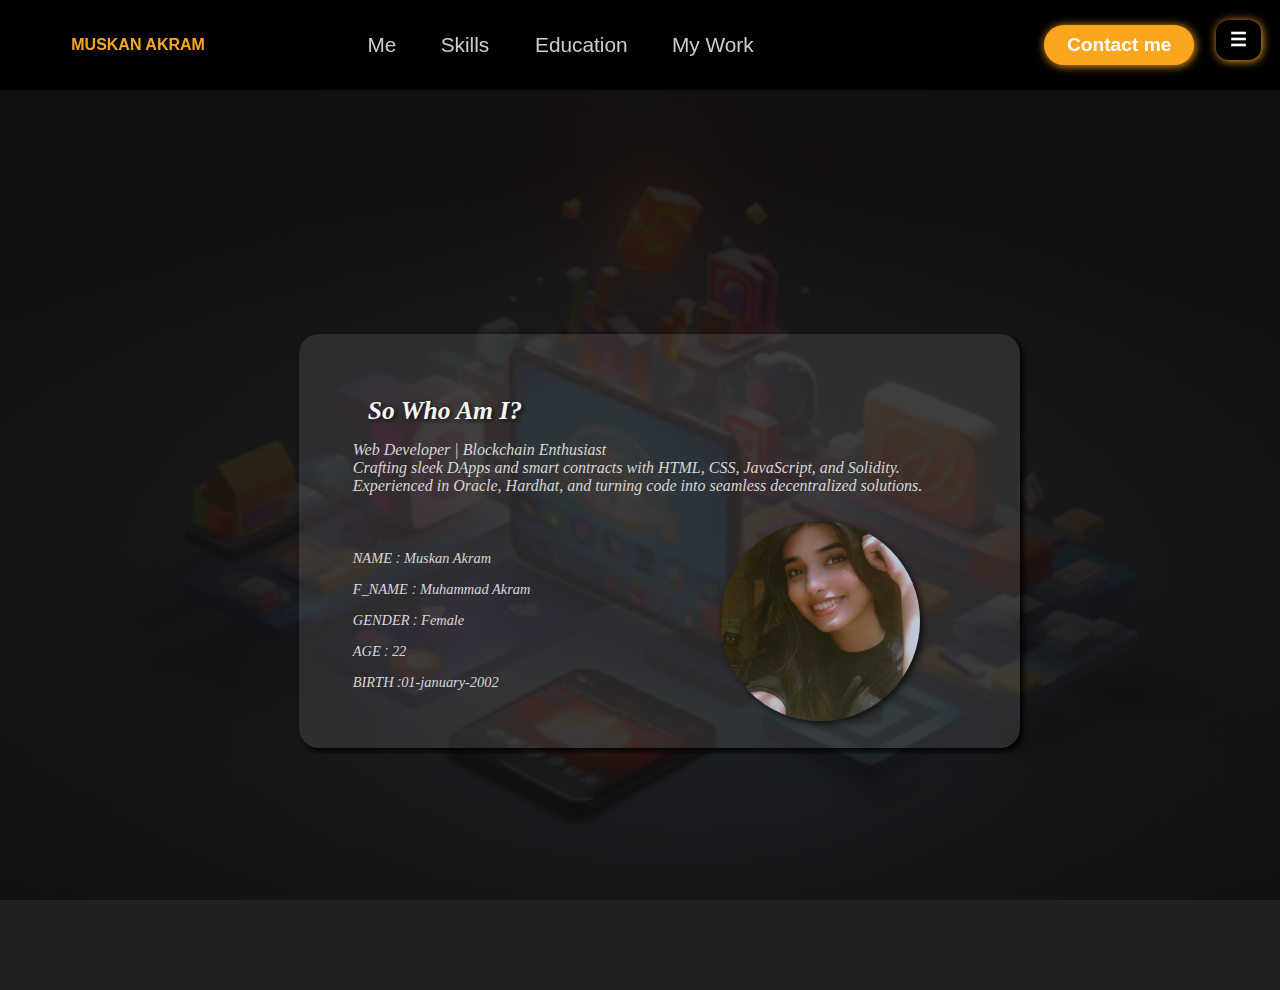
==== about.html @ f351dbda "setting my work section" ====
<!DOCTYPE html>
<html lang="en">
<head>
    <meta charset="UTF-8">
    <meta name="viewport" content="width=device-width, initial-scale=1.0">
    <title>PORTFOLIO</title>
    <link rel="stylesheet" href="style.css">
    <link rel="stylesheet" href="about.css">
    <link rel="stylesheet" href="https://cdnjs.cloudflare.com/ajax/libs/font-awesome/6.5.1/css/all.min.css">
    <link rel="preconnect" href="https://fonts.googleapis.com">
    <link rel="preconnect" href="https://fonts.gstatic.com" crossorigin>
    <link href="https://fonts.googleapis.com/css2?family=Qwitcher+Grypen:wght@400;700&display=swap" rel="stylesheet">
</head>
<body>
    <div class="baground">
        <div class="overlay"></div>
        <nav>
            <div class="nav-container" id="about_nav">
                <div class="logo">
                <span class="animation" style=" color: #fca61f;">MUSKAN AKRAM</span>
                </div>
            <div class="links">
                <a href="#me">Me</a>
                <a href="#skills" >Skills </a>
                <a href="#education" >Education</a>
                <a href="#projects" >My Work</a>
            </div>
            <button class="abt_contact">Contact me</button>
        <div class="dropdown">
            <div><button class="hamburg">☰</i></button>
                <div class="dropmenu">
                    <a href="index.html">Home</a>
                    <a href="about.html">About me</a>
                    <a href="#">Services</a>    
                    <button>Contact ME</button>
                    <i class="fa-solid fa-xmark" id="cancel"></i>
                </div>
        </div>
        </div>
        </nav>
        <section class="section_abt">
            <div class="scrollable_content ">
                    <div id="me" >
                        <h1>So Who Am I?</h1>
                        <p>Web Developer | Blockchain Enthusiast<br>
                            Crafting sleek DApps and smart contracts with HTML, CSS, JavaScript, and Solidity. Experienced in Oracle, Hardhat, and turning code into seamless decentralized solutions.</p>
                            <span class="p-info">
                                <span class="attributes">
                                    <span>NAME</span>    <i>:</i> <span>Muskan Akram</span><br>
                                    <span>F_NAME</span> <i>:</i>  <span> Muhammad Akram</span><br>
                                    <span>GENDER </span> <i>:</i> <span>Female</span><br>
                                    <span>AGE    </span> <i margin-left="20px">:</i><span> 22</span><br>
                                    <span>BIRTH  </span> <i>:</i><span>01-january-2002</span>
                                </span>
                                <span class="image_abt">
                                    <img src="pfpimage - Copy.jpeg" data-aos="zoom-out" data-aos-duration="2000" alt="image">
                                </span>
                            </span>
                        </div>
                            <div id="skills">
                                <div class="skills_content">
                                    <h1>skills</h1>
                                    <span>web development</span><br>
                                    <span>ui/ux design</span><br>
                                    <span>oracle</span><br>
                                    <span>smart contract development</span><br>
                                    <span>hardhat</span><br>
                                    <span>react.js</span><br>
                                    <span>github</span>
                            </div>
                                <div class="pLang">
                                    <h2>programming languages</h2>
                                    <span>c/c++</span>
                                    <span>python</span>
                                    <span>html</span>
                                    <span>css</span>
                                    <span>JavaScript</span>
                                    <span>Solidity</span>
                                </div>
                        </div>
                        <div id="education">
                            <div class="education_content">
                                <h1>qualification</h1>
                                <div class="institutes">                                    
                                    <span class="ins_start">SSC</span><i>|</i> <span class="ins_end">Munciple inter college</span><br>
                                    <span class="ins_start">2018</span> <i>|</i> <span class="ins_end">70%</span><br>                                    
                                </div>
                                    <div class="institutes">
                                        <span class="ins_start">INTER</span><i>|</i> <span class="ins_end">Girls Degree college</span><br>
                                        <span class="ins_start">2020</span> <i>|</i> <span class="ins_end">62%</span><br>
                                    </div>
                                    <div class="institutes">                                        
                                        <span class="ins_start">Bachelor's computer science</span><i>|</i> <span class="ins_end">CECOS university of IT & emerging sciences</span><br>
                                        <span class="ins_start">2024</span> <i>|</i> <span class="ins_end">3.2 CGPA</span><br>
                                        </div>
                            </div>
                                <div class="Lang">
                                    <h2>languages</h2>
                                        <span>urdu</span>
                                        <span>english</span>
                                    <span>german</span>
                                </div>
                        </div>
                <div id="projects">
                        <div class="work">
                            <div>
                                <a href="http://127.0.0.1:5501/index.html#">Clone App</a>
                                <img src="myntra.PNG" alt="" class="myntra_pic">
                                <span class="capture">
                                    <span><img src="Capture2.PNG" alt=""></span>
                                    <span></span><img src="Capture3.PNG" alt=""></span>
                                </span>
                            </div>   
                        </div>
                    <div class="work">
                        <div class="TODO">
                            <a href="http://127.0.0.1:5502/todo_app/todo.html">Todo App</a>
                            <img src="Capture4.PNG" alt="" class="capture2">
                        </div>   
                    </div>
                    <div class="work">
                        <div>
                            <a href="http://127.0.0.1:5501/index%20(1).html">landing page</a>                            
                            <span class="capture">
                                <span><img src="" alt=""></span>
                                <span></span><img src="" alt=""></span>
                            </span>
                        </div>   
                    </div>
                    <div class="work">                        
                        <div>
                            <a href="http://127.0.0.1:5502/game/game.html">RPS-game</a>
                            <span class="capture">
                                <span><img src="" alt=""></span>
                                <span></span><img src="" alt=""></span>
                            </span>
                        </div>   
                    </div>
                </div>
            </div>
        </section>
    </div>
    <script src="index.js"></script>
</body>
</html>
---- style.css ----
*{
    padding: 0;
    margin: 0;
    font-family: Arial, Helvetica, sans-serif;
    box-sizing: border-box;
    color: rgb(218, 213, 213);
} 

body{
    background-color: rgb(168, 196, 196);
    width: 100%;
    height: auto;
    overflow:hidden ;
    position: relative;
}
.baground{
    height: 100%;
    display:flex;
    justify-content: center;
    align-items: center;
    background-image: url(BAGROUND.jpg);
    background-size: cover;
    background-position: center;
    z-index: 1;
    background-attachment: fixed;
    flex-direction: column;
    
}

.overlay {
    z-index: 2;
    position: absolute;
    top: 0;
    left: 0;
    width: 100%;
    height: 100%;
    background-color: rgba(19, 15, 15, 0.9); 
}
nav{
    z-index: 1000;
    position: sticky;
    top: 0;
    width: 100%;
    height: 10vh;
    backdrop-filter: brightness(100%);
    display: flex;
    align-items: center;
}

.nav-container{
    width: 100%;
    height: 100%;
    display: flex;
    justify-content: space-around;
    align-items: center;
    background-color: rgba(0, 0, 0, 0.986);
}

.nav-container .logo span{
    width: 140px;
    height: 50px;
    left: 0;
}


.nav-container .links a{
    font-size: 1.3rem;
    color: rgb(207, 204, 204);
    text-decoration: none;
    margin: 0 20px;
    transition: 0.3s linear;
}

.nav-container .links a:hover{
    color: #fca61f;
    text-shadow: 1px 1px #fca61f ;
}

    @keyframes blink {
        0%, 100% {
          opacity: 1; /* fully visible */
        }
        50% {
          opacity: 0; /* invisible */
        }
    }

    @keyframes typing {
        0%{
            width: 0;
        }
        100% {
            width: 18ch; /* Adjust this value to match the length of the name */
        }
        
    }

    @keyframes blink2 {
        from, to {
            border-color: transparent;
        }
        50% {
            border-color:  #fca61f;
        }
    }
    
    .logo span{
        color: #fca61f;
        font-size: 1rem;
        font-weight: bold;
        animation: blink 2s infinite; /* 1 second duration, repeats infinitely */
         
      }

nav button{
    width: 150px;
    height: 40px;
    border-radius:20px;
    background-color: #fca61f;
    color: white;
    font-size: 1.2rem;
    transition: 0.3s linear;
    font-weight: 700;
    box-shadow: 1px 1px 10px #fca61f;
    border: none;
    outline: none;
    cursor: pointer;
    position: relative;
    left: 15%;

}

nav button:hover{
    background-color:white;
    color: #fca61f;
    border:2px solid #fca61f;
}

nav i{
    position: absolute;
    right: 20px;
    top: 15px;
    cursor: pointer;
    display: none;
}
nav .hamburg{
    display: inline-flex;
    padding: 5px;
    cursor: pointer;
    background: none;
    border: none;
    position: absolute;
    top: 22%;
    left: 95%;
    border-radius: 30%;
    width: 45px;
    height: 40px;
    align-items: center;
    justify-content: center;
}
/*.fa-bars{
    color:#fca61f;
    width:5px;
    height: 8px;
    right: 12px;
    top: 10px;
    display: none;
    
}*/

nav .dropmenu {
    position: absolute;
    top: 0;
    right: 7px;
    backdrop-filter: blur(2px);
    width: 18%;
    height: auto;
    display: flex;
    justify-content: center;
    align-items: center;
    flex-direction: column;
    transform: translateY(-300px);
    z-index: 1000;
    visibility: hidden;
    
}

nav .dropmenu.visible{
    transform: translateY(0);  
    visibility: visible;
}

.dropmenu a{
    font-size: 1.4rem;
    text-align: center;
    width: 100%;
    color: black;
    padding: 10px 0;
    text-decoration: none;
    transition: 0.3s linear;
}

.dropmenu a:hover{
    background-color: black;
    color: white;
}

.dropmenu button{
    width: 100%;
    height: 45px;
    left: 0;
}

/* Landing Page  */

section{
    z-index: 60;
    width: 100%;
    height: 100vh;
}

section .content{
    width: 100%;
    height: 100%;
    display: flex;
    justify-content: space-between;
    align-items: center;
}

.content .main-content{
    width: 50%;
    display: flex;
    flex-direction: column;
    margin: 0 10%;
    
}
.content {
    display: flex;
    justify-content: space-around;
    align-items: center;
    /* Make sure it does not wrap */
    flex-wrap: nowrap;
    background-color: rgb(15,15,15,0.3);
}
.main-content h1{
    font-size: clamp(2rem, 1rem + 3vw, 4rem);
}

.icons button{
    width: 2.0rem;
    height: 2.0rem;
    background:transparent;
    border-radius: 50%;
    border: 2px;
    border-color: #fca61f;
    outline: #fca61f;
    font-size: 1.1rem;
    font-weight: 700;
    cursor: pointer;
    box-shadow: 1px 1px 10px #fca61f;
    margin: 15px 12px;
    display: flex;
    justify-content: center;
    align-items: center;
    z-index: 60;
    margin-left: 0;
}

.icons button:hover{
    box-shadow: 3px 3px 40px #fca61f;
    border: 2px solid  #fca61f;
    background-color: #fca61f;
    

}
.main-content span{
    font-size: clamp(2rem, 1rem + 3vw, 4rem);
    font-weight: 700;
    color: #fca61f;
    white-space: nowrap;
    overflow: hidden;
    border-right: 2px solid #fca61f;
    width: 17ch;
    display: inline-block;
    animation: typing 4s steps(10) infinite, blink2 0.75s step-end infinite;
}

.main-content p{
    font-size: clamp(1rem, 1rem + 5vw, 1.2rem);
}

.main-content .buttons{
    width: 56%;
    margin: 0;
    min-height: 5.5vh;
    display: flex;
    justify-content: start;
}

.main-content .buttons button{
    width: 160px;
    margin: 0;
    border-radius: 20px;
    background: #fca61f;
    color: white;
    border: none;
    outline: none;
    font-size: 1.1rem;
    font-weight: 700;
    transform: 0.2s linear;
    cursor: pointer;
}

.buttons button:hover{
    box-shadow: 2px 2px 30px #fca61f;
}

.content .image {
    display: flex;
    justify-content: start;
    opacity: 0.6;
    position: relative;
    right: 43%;
    border-radius: 50%;
    width: 10px;
    height: 100%;
    filter: drop-shadow(0 0 300px #fca61f);
}

.image img{
    mix-blend-mode: multiply;
    box-shadow: #fca61f;
    opacity: 0.3 ;
   
}

.icons{
    width: 60%;
    /*margin: 5px 18px;*/
    display: flex;
    justify-content: start;    
    align-content: flex-end;
} 



.main-content{
    height: 60%;
    justify-content: space-between;
}

@media (max-width:768px){
    .links{
        display: none;
    }

    .nav-container button{
        display: none;
    }

    nav i{
        display: block;
    }

    .nav-container .logo{
        position: absolute;
        left: 5px;
    }

    .content{
        margin-top: -100px;
        display: flex;
        width: 100%;
        flex-direction: column-reverse;
    }

    .image img{
        width: 75%;
    }

    .content .main-content{
        max-width: 350px;
        align-items: center;
        width: 100%;
    }

    .main-content p{
        margin: 5px;
        padding: 5px;
        font-size: 0.5rem;
        text-align: center;
    }

}
---- about.css ----
nav .abt_contact{
    left: 10%;
}
.section_abt{
    display: flex;
    flex-direction: column;

}
.scrollable_content {
    height: 500px;
    width: 97%; /* Adjust to your desired height */
     /* Enable scrolling if content overflows */
    padding: 20px;
    margin: 3% 3%;
    overflow-y: auto;
    scroll-behavior: smooth;
    position: relative;
    top: 14%;
}

#me{
    box-sizing: border-box;
    background-color: rgba(255, 255, 255, 0.1); /* Light transparent background */
    border-radius: 20px;
    z-index: 90;
    box-shadow: 3px 3px 6px black;
    border: rgba(255, 255, 255, 0.7); /* Semi-transparent white border */
    position: relative;
    margin: 5% 20% 7% 20%;
    display: flex;
    flex-direction: column;
    height: 90%;
    width: 60%;
    padding: 20px;
}
.scrollable_content::-webkit-scrollbar-button{
    display: none;
}
.scrollable_content::-webkit-scrollbar {
    width: 1px;
    border-radius: 1PX;
    border-radius: 5%;

}
.scrollable_content::-webkit-scrollbar-track {
    background: transparent;
    border-radius: 5%;    
    box-shadow: 1px 1px 2px #fca61f;
}
.scrollable_content::-webkit-scrollbar-thumb {
    background-color: #FCA61F; /* Red color for the scrollbar thumb */
    border-radius: 16px;
     /* Slight rounded corners for the thumb */
}

.scrollable_content::-webkit-scrollbar-thumb:hover {
    background-color: #555;
}

/* For Firefox */
.scrollable_content {
    scrollbar-width: thin; 
    scrollbar-color: #fca61f rgba(255, 255, 255, 0.2);

}
.active{
    color: #fca61f;
    text-shadow: 1px 1px #fca61f ;
}


#me h1{
    font-size: 1.6rem;
    padding: 5px;
    position: relative;
    left: 5%;
    top: 7%;
    font-style: italic;
    font-family:'Qwitcher_Gryphen';
    font-weight: 700;
    color: whitesmoke;
    text-shadow: 2px 2px 4px #111111;
    margin:10px;
    width: 80%;
}
#me p{
    font-size: 1rem;
    font-style: italic;
    font-family:'Qwitcher_Gryphen';
    position: relative;
    left: 5%;
    top: 7%;
    width: 90%;
}
.p-info{
    position: relative;
    top: 20%;
    left: 5%;
    background:transparent;
    border: none;
    box-shadow: none;
    flex-direction: row;
    line-height: 10px;
}
.attributes{
    font-size:0.9rem;
    position: relative;
    font-style: italic;
    text-align: justify;
    color: whitesmoke;
    text-shadow: #111111;
}

.attributes span,#skills span,.Lang span{
    line-height: 31px;
    font-family: 'Qwitcher_Gryphen';
    font-style: italic;
}
.attributes span i{
    margin: 0 15px;
    text-align:justify;
}
.image_abt img{
    box-sizing: border-box;
    height: 200px;
    width: 200px;
    display: flex;
    position: relative;
    left: 54%;
    bottom: 50%;
    border: 1px #555;
    border-radius: 50%;
    box-shadow:3px 3px 6px #0a0a0a;
    opacity: 0.8;
}
#skills{
    display: flex;
    flex-direction: row;
    position: relative;
    top: 10%;
    margin: 5% 20% 7% 20%;
    display: flex;
    flex-direction: row;
    height: 90%;
    width: 60%;
    padding: 20px;
}
.skills_content, .education_content{
    position: relative;
    width: 70%;
    margin-right:30%;
    font-size: 1.2rem;
    text-transform: capitalize;
    line-height: 38px;
}
.pLang , .Lang{
    display: flex;
    flex-direction: column;
    text-transform: capitalize;
}
#skills h1,h2, .education_content h1,h2{
    font-style: italic;
    font-family:'Qwitcher_Gryphen';
    font-weight: 700;
    color: whitesmoke;
    text-shadow: 2px 2px 4px #111111;
    margin:12px;
    width: 80%;
}
#skills h1, .education_content h1 {
    font-size: 4rem;
    margin-bottom: 30px;
    position: relative;
    bottom: 4%;
}
#skills h2 , .education_content h2{
    font-size: 2rem;
    margin-bottom: 20px;
}
#education{
    display: flex;
    flex-direction: row;
    position: relative;
    top: 10%;
    margin: 5% 20% 7% 20%;
    display: flex;
    flex-direction: row;
    height: 90%;
    width: 60%;
    padding: 20px;
}

.institutes,.Lang span{
    position: relative;
    left: 6%;
    font-size: 1rem;

}
.Lang{
    position: relative;
    top: 52%;
    right: 15%;
}
.institutes{
    line-height: 35px;
    font-family: 'Qwitcher_Gryphen';
    font-style: italic;
    margin-bottom: 25px;
}
.ins_start{
    margin-right: 12PX;
}

#projects{
    display: flex;
    position: relative;
    top: 3%;
    left: 7%;
    margin: 10%;
    height: 90%;
    width: 80%;
    flex-wrap: wrap;

}
#projects .work{
    box-sizing: border-box;
    background-color: rgba(255, 255, 255, 0.1); /* Light transparent background */
    border-radius: 20px;
    box-shadow: 3px 3px 6px black;
    border: rgba(255, 255, 255, 0.7); /* Semi-transparent white border */
    position: relative;
    margin: 10px;
    display: flex;
    height: 102%;
    width: 40%;
    
    
}

#projects div a{
    position: relative;
    top: 5%;
    left: 10%;
    justify-content: center;
    align-items: center;
    font-size: 1.6rem;
    text-decoration: none;
    font-weight: 500px;
    font-family: 'Qwitcher_Gryphen';
    text-shadow:2px 2px 4px #111111;
    text-transform: uppercase;
    margin-right: 15px;
    width: 50%;
    display: flex;
    
}
.myntra_pic{
    width: 350px;
    top: 6%;
}
#projects  .capture img, .myntra_pic{
    position: relative;
    margin: 20px;
    height: 36%;    
}
.TODO{
    width: 100%;
}
.TODO a{
    margin-bottom: 30px;
}
.capture2{
    position: relative;
    height: 80%;
    width: 90%;
    top: 3%;
    left: 5%;
    border-radius: 25px
}
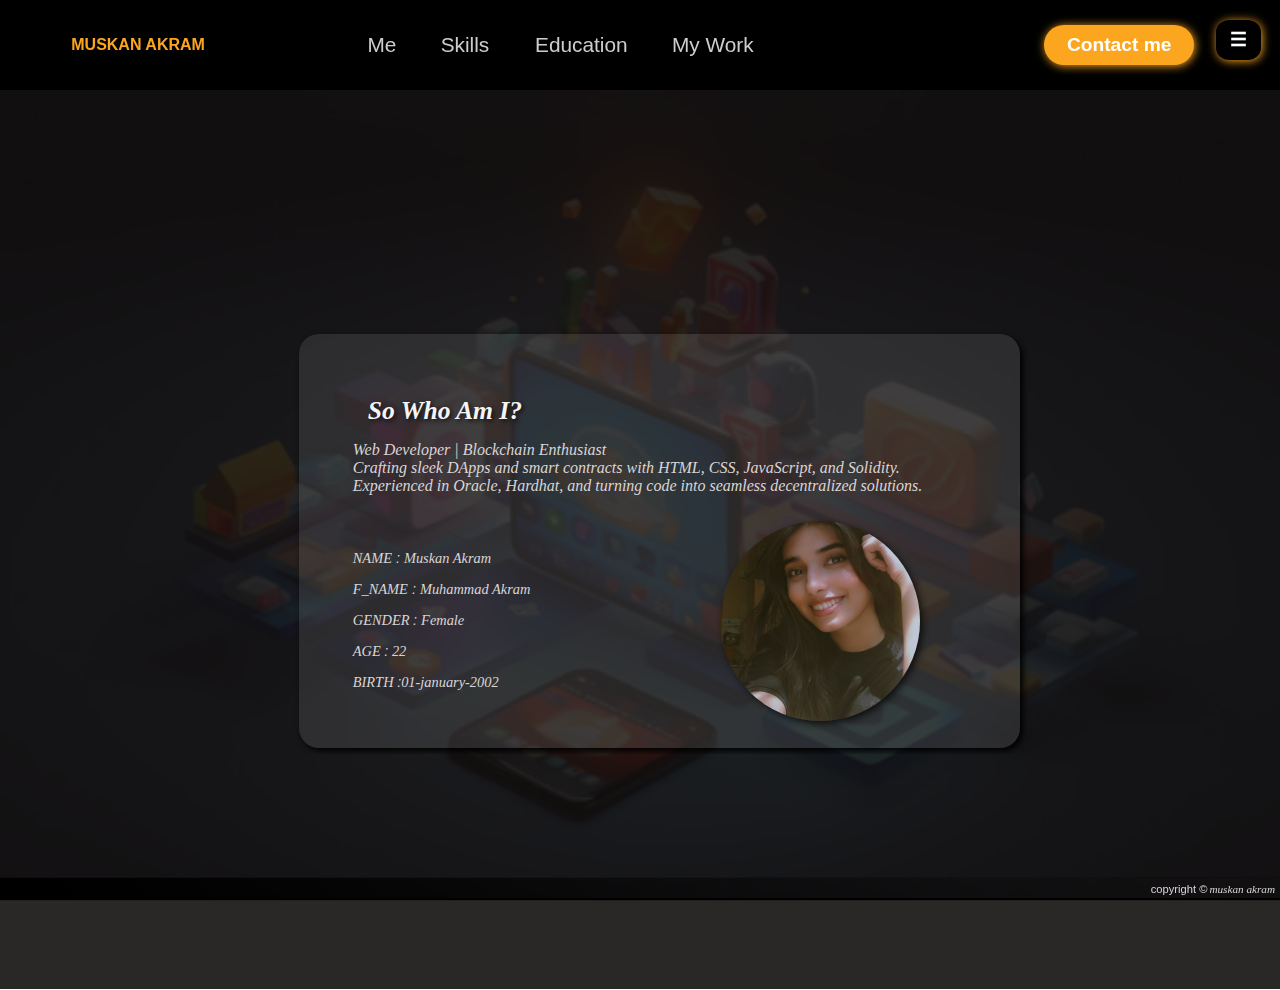
==== commit 7a06fee8: "all done except contact form" ====
--- a/about.html
+++ b/about.html
@@ -31,7 +31,7 @@
                 <div class="dropmenu">
                     <a href="index.html">Home</a>
                     <a href="about.html">About me</a>
-                    <a href="#">Services</a>    
+                    <a href="services.html">Services</a>    
                     <button>Contact ME</button>
                     <i class="fa-solid fa-xmark" id="cancel"></i>
                 </div>
@@ -40,106 +40,104 @@
         </nav>
         <section class="section_abt">
             <div class="scrollable_content ">
-                    <div id="me" >
-                        <h1>So Who Am I?</h1>
-                        <p>Web Developer | Blockchain Enthusiast<br>
-                            Crafting sleek DApps and smart contracts with HTML, CSS, JavaScript, and Solidity. Experienced in Oracle, Hardhat, and turning code into seamless decentralized solutions.</p>
-                            <span class="p-info">
-                                <span class="attributes">
-                                    <span>NAME</span>    <i>:</i> <span>Muskan Akram</span><br>
-                                    <span>F_NAME</span> <i>:</i>  <span> Muhammad Akram</span><br>
-                                    <span>GENDER </span> <i>:</i> <span>Female</span><br>
-                                    <span>AGE    </span> <i margin-left="20px">:</i><span> 22</span><br>
-                                    <span>BIRTH  </span> <i>:</i><span>01-january-2002</span>
+                <div id="me" >
+                            <h1>So Who Am I?</h1>
+                            <p>Web Developer | Blockchain Enthusiast<br>
+                                Crafting sleek DApps and smart contracts with HTML, CSS, JavaScript, and Solidity. Experienced in Oracle, Hardhat, and turning code into seamless decentralized solutions.</p>
+                                <span class="p-info">
+                                    <span class="attributes">
+                                        <span>NAME</span>    <i>:</i> <span>Muskan Akram</span><br>
+                                        <span>F_NAME</span> <i>:</i>  <span> Muhammad Akram</span><br>
+                                        <span>GENDER </span> <i>:</i> <span>Female</span><br>
+                                        <span>AGE    </span> <i margin-left="20px">:</i><span> 22</span><br>
+                                        <span>BIRTH  </span> <i>:</i><span>01-january-2002</span>
+                                    </span>
+                                    <span class="image_abt">
+                                        <img src="pfpimage - Copy.jpeg" data-aos="zoom-out" data-aos-duration="2000" alt="image">
+                                    </span>
                                 </span>
-                                <span class="image_abt">
-                                    <img src="pfpimage - Copy.jpeg" data-aos="zoom-out" data-aos-duration="2000" alt="image">
-                                </span>
-                            </span>
+                            </div>
+                            <div id="skills">
+                                    <div class="skills_content">
+                                        <h1>skills</h1>
+                                        <span>web development</span><br>
+                                        <span>ui/ux design</span><br>
+                                        <span>oracle</span><br>
+                                        <span>smart contract development</span><br>
+                                        <span>hardhat</span><br>
+                                        <span>react.js</span><br>
+                                        <span>github</span>
+                                </div>
+                                    <div class="pLang">
+                                        <h2>programming languages</h2>
+                                        <span>c/c++</span>
+                                        <span>python</span>
+                                        <span>html</span>
+                                        <span>css</span>
+                                        <span>JavaScript</span>
+                                        <span>Solidity</span>
+                                    </div>
+                            </div>
+                            <div id="education">
+                                <div class="education_content">
+                                    <h1>qualification</h1>
+                                    <div class="institutes">                                    
+                                        <span class="ins_start">SSC</span><i>|</i> <span class="ins_end">Munciple inter college</span><br>
+                                        <span class="ins_start">2018</span> <i>|</i> <span class="ins_end">70%</span><br>                                    
+                                    </div>
+                                        <div class="institutes">
+                                            <span class="ins_start">INTER</span><i>|</i> <span class="ins_end">Girls Degree college</span><br>
+                                            <span class="ins_start">2020</span> <i>|</i> <span class="ins_end">62%</span><br>
+                                        </div>
+                                        <div class="institutes">                                        
+                                            <span class="ins_start">Bachelor's computer science</span><i>|</i> <span class="ins_end">CECOS university of IT & emerging sciences</span><br>
+                                            <span class="ins_start">2024</span> <i>|</i> <span class="ins_end">3.2 CGPA</span><br>
+                                            </div>
+                                </div>
+                                    <div class="Lang">
+                                        <h2>languages</h2>
+                                            <span>urdu</span>
+                                            <span>english</span>
+                                        <span>german</span>
+                                    </div>
+                            </div>
+                            <div id="projects">
+                                <h1>my work</h1>
+                                    <div class="work">
+                                        <div class="myntra">
+                                            <a href="http://127.0.0.1:5501/index.html#">Clone App</a>
+                                            <img src="myntra.PNG" alt="" class="myntra_pic">
+                                            <span class="capture">
+                                                <span><img src="Capture2.PNG" alt=""></span>
+                                                <span></span><img src="Capture3.PNG" alt=""></span>
+                                            </span>
+                                            <i class="fa-solid fa-arrow-up-right-from-square"></i>
+                                        </div>   
+                                    </div>
+                                <div class="work">
+                                    <div class="TODO">
+                                        <a href="http://127.0.0.1:5502/todo_app/todo.html">Todo App</a>
+                                        <img src="Capture4.PNG" alt="" class="capture2">
+                                        <p>create your wishlist</p>
+                                    </div>   
+                                </div>
+                                
+                                <div class="work">                        
+                                    <div class="minigame">
+                                        <a href="http://127.0.0.1:5502/game/game.html">RPS game</a>
+                                        <span class="capture">
+                                            <span><img src="Capture6.PNG" alt="" class="game_img1"></span>
+                                            <span></span><img src="game.PNG" alt="" class="game_img2 "></span>
+                                        </span>
+                                        <p>play with us</p>
+                                    </div>   
+                                </div>
+                                <a href="https://github.com/maha3240" class="btn2">see more...</a>
+                            </div>
                         </div>
-                            <div id="skills">
-                                <div class="skills_content">
-                                    <h1>skills</h1>
-                                    <span>web development</span><br>
-                                    <span>ui/ux design</span><br>
-                                    <span>oracle</span><br>
-                                    <span>smart contract development</span><br>
-                                    <span>hardhat</span><br>
-                                    <span>react.js</span><br>
-                                    <span>github</span>
-                            </div>
-                                <div class="pLang">
-                                    <h2>programming languages</h2>
-                                    <span>c/c++</span>
-                                    <span>python</span>
-                                    <span>html</span>
-                                    <span>css</span>
-                                    <span>JavaScript</span>
-                                    <span>Solidity</span>
-                                </div>
-                        </div>
-                        <div id="education">
-                            <div class="education_content">
-                                <h1>qualification</h1>
-                                <div class="institutes">                                    
-                                    <span class="ins_start">SSC</span><i>|</i> <span class="ins_end">Munciple inter college</span><br>
-                                    <span class="ins_start">2018</span> <i>|</i> <span class="ins_end">70%</span><br>                                    
-                                </div>
-                                    <div class="institutes">
-                                        <span class="ins_start">INTER</span><i>|</i> <span class="ins_end">Girls Degree college</span><br>
-                                        <span class="ins_start">2020</span> <i>|</i> <span class="ins_end">62%</span><br>
-                                    </div>
-                                    <div class="institutes">                                        
-                                        <span class="ins_start">Bachelor's computer science</span><i>|</i> <span class="ins_end">CECOS university of IT & emerging sciences</span><br>
-                                        <span class="ins_start">2024</span> <i>|</i> <span class="ins_end">3.2 CGPA</span><br>
-                                        </div>
-                            </div>
-                                <div class="Lang">
-                                    <h2>languages</h2>
-                                        <span>urdu</span>
-                                        <span>english</span>
-                                    <span>german</span>
-                                </div>
-                        </div>
-                <div id="projects">
-                        <div class="work">
-                            <div>
-                                <a href="http://127.0.0.1:5501/index.html#">Clone App</a>
-                                <img src="myntra.PNG" alt="" class="myntra_pic">
-                                <span class="capture">
-                                    <span><img src="Capture2.PNG" alt=""></span>
-                                    <span></span><img src="Capture3.PNG" alt=""></span>
-                                </span>
-                            </div>   
-                        </div>
-                    <div class="work">
-                        <div class="TODO">
-                            <a href="http://127.0.0.1:5502/todo_app/todo.html">Todo App</a>
-                            <img src="Capture4.PNG" alt="" class="capture2">
-                        </div>   
-                    </div>
-                    <div class="work">
-                        <div>
-                            <a href="http://127.0.0.1:5501/index%20(1).html">landing page</a>                            
-                            <span class="capture">
-                                <span><img src="" alt=""></span>
-                                <span></span><img src="" alt=""></span>
-                            </span>
-                        </div>   
-                    </div>
-                    <div class="work">                        
-                        <div>
-                            <a href="http://127.0.0.1:5502/game/game.html">RPS-game</a>
-                            <span class="capture">
-                                <span><img src="" alt=""></span>
-                                <span></span><img src="" alt=""></span>
-                            </span>
-                        </div>   
-                    </div>
-                </div>
-            </div>
+            <div class="copyrights">copyright © <i>muskan akram</i></div>
         </section>
     </div>
     <script src="index.js"></script>
 </body>
-</html>+</html> --- a/style.css
+++ b/style.css
@@ -7,7 +7,6 @@
 } 
 
 body{
-    background-color: rgb(168, 196, 196);
     width: 100%;
     height: auto;
     overflow:hidden ;
@@ -30,10 +29,10 @@
 .overlay {
     z-index: 2;
     position: absolute;
-    top: 0;
+    top: 9%;
     left: 0;
     width: 100%;
-    height: 100%;
+    height: 100vh;
     background-color: rgba(19, 15, 15, 0.9); 
 }
 nav{
@@ -108,7 +107,7 @@
         color: #fca61f;
         font-size: 1rem;
         font-weight: bold;
-        animation: blink 2s infinite; /* 1 second duration, repeats infinitely */
+        animation: blink 1s infinite; /* 1 second duration, repeats infinitely */
          
       }
 
@@ -287,6 +286,8 @@
 
 .main-content p{
     font-size: clamp(1rem, 1rem + 5vw, 1.2rem);
+    font-family: 'Qwitcher-Gryphen';
+    text-shadow: 1px 1px 2px #111111;
 }
 
 .main-content .buttons{
@@ -348,18 +349,40 @@
     height: 60%;
     justify-content: space-between;
 }
-
+.copyrights{
+    z-index: 3000;
+    position: fixed;
+    justify-content: end;
+    width: 100%;
+    height: 20px;
+    bottom: 2px;
+    padding: 5px;
+    display: flex;
+    background:linear-gradient(45deg,rgb(0,0,0),transparent);
+    font-size: 0.7rem;
+    border: none;
+    box-shadow: 1px 1px 1px 1px black;
+}
+.copyrights i{
+    margin-left: 2px;
+    font-family: 'Qwitcher-Gryphen';
+}
 @media (max-width:768px){
+
+    .baground{
+        background-image: none;
+        background-color: rgba(19, 15, 15, 0.9);
+    }
     .links{
         display: none;
     }
 
-    .nav-container button{
+    .nav-container #btn{
         display: none;
     }
-
-    nav i{
-        display: block;
+    nav .hamburg{
+        display: flex;
+        left: 80%;
     }
 
     .nav-container .logo{
@@ -373,22 +396,41 @@
         width: 100%;
         flex-direction: column-reverse;
     }
-
+    .image{
+        display: none;
+    }
     .image img{
-        width: 75%;
+        display: none;
     }
 
     .content .main-content{
         max-width: 350px;
-        align-items: center;
+        align-items: start;
         width: 100%;
+        position: 
+        relative;
+        bottom: 25%;
     }
 
     .main-content p{
         margin: 5px;
-        padding: 5px;
-        font-size: 0.5rem;
-        text-align: center;
-    }
-
+        font-size:1.2rem;
+        text-align: start;
+    }
+    .icons button{
+       width: 3.2rem ;
+       height: 2.2rem;
+    }
+    .main-content .buttons button{
+        width: 90px;
+    }
+    .dropdown div .dropmenu{
+        width: 40%;
+        padding-top: 10%;
+    }
+    .dropmenu i{
+        font-size: 1.4rem;
+        color: black;
+    }
+    
 }--- a/about.css
+++ b/about.css
@@ -67,8 +67,6 @@
     color: #fca61f;
     text-shadow: 1px 1px #fca61f ;
 }
-
-
 #me h1{
     font-size: 1.6rem;
     padding: 5px;
@@ -158,7 +156,7 @@
     flex-direction: column;
     text-transform: capitalize;
 }
-#skills h1,h2, .education_content h1,h2{
+#skills h1,h2, .education_content h1,h2, #projects h1{
     font-style: italic;
     font-family:'Qwitcher_Gryphen';
     font-weight: 700;
@@ -166,8 +164,9 @@
     text-shadow: 2px 2px 4px #111111;
     margin:12px;
     width: 80%;
-}
-#skills h1, .education_content h1 {
+    text-transform: capitalize;
+}
+#skills h1, .education_content h1,#projects h1{
     font-size: 4rem;
     margin-bottom: 30px;
     position: relative;
@@ -215,7 +214,7 @@
     display: flex;
     position: relative;
     top: 3%;
-    left: 7%;
+    left: 3%;
     margin: 10%;
     height: 90%;
     width: 80%;
@@ -224,56 +223,190 @@
 }
 #projects .work{
     box-sizing: border-box;
-    background-color: rgba(255, 255, 255, 0.1); /* Light transparent background */
+    background:linear-gradient(15deg, #fca71fa8 , transparent); 
     border-radius: 20px;
     box-shadow: 3px 3px 6px black;
-    border: rgba(255, 255, 255, 0.7); /* Semi-transparent white border */
+    border: rgba(255, 255, 255, 0.7);
     position: relative;
     margin: 10px;
     display: flex;
-    height: 102%;
-    width: 40%;
+    height: 100%;
+    width: 30%;
     
     
 }
-
+.work img{
+    box-shadow:1px 1px 6px #0a0a0a;
+}
 #projects div a{
     position: relative;
     top: 5%;
     left: 10%;
     justify-content: center;
     align-items: center;
-    font-size: 1.6rem;
+    font-size: 2rem;
     text-decoration: none;
-    font-weight: 500px;
+    font-weight: 700px;
     font-family: 'Qwitcher_Gryphen';
-    text-shadow:2px 2px 4px #111111;
     text-transform: uppercase;
     margin-right: 15px;
     width: 50%;
     display: flex;
+   
     
 }
+.myntra a{
+    text-shadow:2px 2px 4px #d16e11;
+}
 .myntra_pic{
-    width: 350px;
+    width: 250px;
     top: 6%;
-}
-#projects  .capture img, .myntra_pic{
     position: relative;
     margin: 20px;
-    height: 36%;    
+    height: 22%;
+}
+.myntra i{
+    display: flex;
+    justify-content: end;
+    align-items: flex-end;
+    margin-right: 10px;
+    margin-top: 20px;
+    text-shadow:2px 2px 4px #0a0a0a
+    ;
+}
+#projects  .capture img{
+    position: relative;
+    margin: 10px;
+    height: 30%;    
 }
 .TODO{
     width: 100%;
 }
 .TODO a{
     margin-bottom: 30px;
-}
+    text-shadow: 2px 2px 3px rgb(48, 151, 192);
+}
+
 .capture2{
     position: relative;
-    height: 80%;
-    width: 90%;
+    height: 40%;
+    width: 60%;
     top: 3%;
     left: 5%;
     border-radius: 25px
-}+}
+.TODO p{
+    text-align: end;
+    margin-right: 5px;
+    font-family: 'Qitcher-Gryphen';
+    font-style: italic;
+    margin-top: 32%;
+    text-shadow:2px 2px 4px #0a0a0a;
+}
+.minigame a{
+    text-shadow:2px 2px 4px indianred
+    ;
+}
+.game_img1{
+    top: 4%;
+    width: 60%;
+    left: 4%;
+}
+.game_img2{
+    left: 10%;
+    width: 38%;
+    margin-top: 10px ;
+}
+.minigame p{
+    text-align: end;
+    margin-right: 5px;
+    font-family: 'Qitcher-Gryphen';
+    font-style: italic;
+    font-size: 16px;
+    text-shadow:2px 2px 4px #0a0a0a
+    ;
+}
+.btn2 {
+    text-decoration: none;
+    width: 15%;
+    height: 40px;
+    position: relative;
+    text-align: center;
+    align-content: center;
+    font-family: 'Qwitcher-Gryphen';
+    font-weight: 700;
+    text-transform: capitalize;
+    border-radius: 10px;
+    background: linear-gradient(-270deg,#fca71fd2,transparent);
+    top: 20px;
+    left: 40%;
+    box-sizing: border-box;
+    box-shadow: 2px 2px 6px #111111;
+    text-shadow:2px 2px 4px #0a0a0a;
+}
+@media (max-width:768px){
+
+    nav .abt_contact{
+        display: none;
+    }
+    .scrollable_content{
+        display: flex;
+        flex-basis: 100%;
+        flex-direction: column;
+        justify-content: start;
+        margin: 0;
+        top: 4%;
+        left: 0;
+        width: 100%;
+        margin: 0;
+        padding: 0;
+    }
+    
+    #me{
+        margin: 5px;
+        width: 100%;
+        padding: 5px;
+    } 
+    #me p{
+        font-size: 1.4rem;
+    }
+    .attributes{
+        font-size: 1.3rem;
+        text-shadow: 1px 1px 2px #111111;
+        
+    }
+    .image_abt img{
+        display: block;
+        width: 38%;
+        height: 49%;
+        left: 57%;
+        bottom: 32%;
+        border-radius: 23%;
+        text-shadow: 1px 1px 2px #fca61f;
+
+    }
+    #me,#skills,#education,#projects{
+        margin: 30% 0 0 0 ;
+    }
+    #skills h2{
+        font-size: 1.2rem;
+    }
+    #projects{
+        display: flex;
+        flex-direction: column;
+        flex-wrap: nowrap;
+    }
+    #projects .work{
+        display: flex;
+        width: 100%;
+        height: 60%;
+    }
+    .Lang{
+        left: 25%;
+        bottom: 5%;
+    }
+    .btn2{
+        width: 40%;
+        margin: 0;
+    }
+    }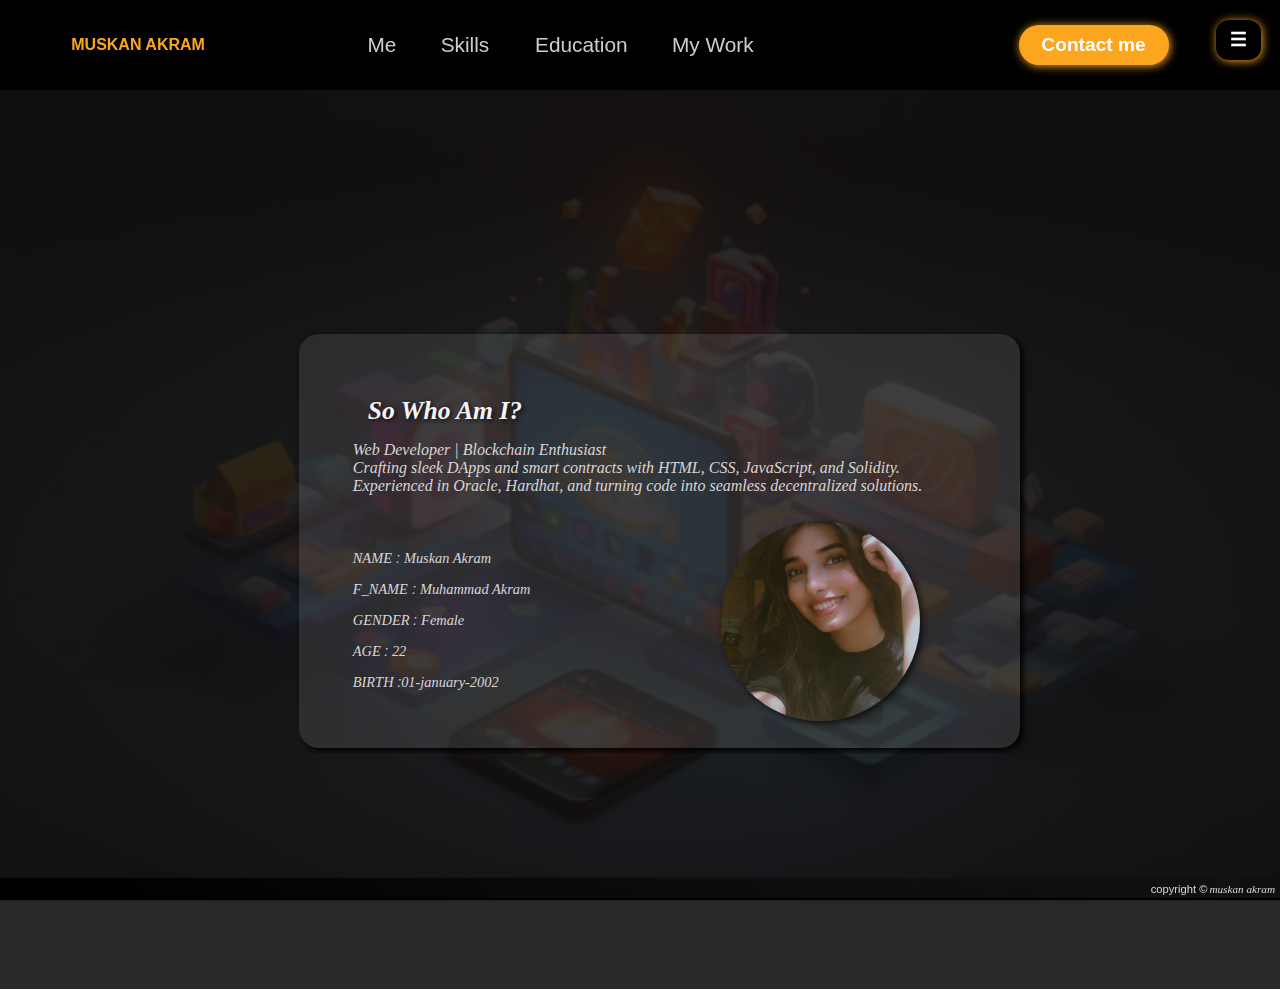
==== commit c5343801: "only contact_form javascript left" ====
--- a/about.html
+++ b/about.html
@@ -25,14 +25,14 @@
                 <a href="#education" >Education</a>
                 <a href="#projects" >My Work</a>
             </div>
-            <button class="abt_contact">Contact me</button>
+            <button id="btn" class="abt_contact"><a href="contact_form.html">Contact me</a></button>
         <div class="dropdown">
             <div><button class="hamburg">☰</i></button>
                 <div class="dropmenu">
-                    <a href="index.html">Home</a>
-                    <a href="about.html">About me</a>
-                    <a href="services.html">Services</a>    
-                    <button>Contact ME</button>
+                    <a href="index.html" class="hov_link">Home</a>
+                    <a href="about.html" class="hov_link">About me</a>
+                    <a href="services.html" class="hov_link">Services</a>    
+                    <button id="btn" class="open_form"><a href="contact_form.html">Contact me</a></button>
                     <i class="fa-solid fa-xmark" id="cancel"></i>
                 </div>
         </div>
--- a/style.css
+++ b/style.css
@@ -128,11 +128,18 @@
     left: 15%;
 
 }
+nav button a{
+    text-decoration: none;
+    color: white;
+}
 
 nav button:hover{
     background-color:white;
     color: #fca61f;
     border:2px solid #fca61f;
+}
+nav button a:hover{
+    color: #fca61f;
 }
 
 nav i{
@@ -189,7 +196,7 @@
     visibility: visible;
 }
 
-.dropmenu a{
+.dropmenu .hov_link{
     font-size: 1.4rem;
     text-align: center;
     width: 100%;
@@ -199,7 +206,7 @@
     transition: 0.3s linear;
 }
 
-.dropmenu a:hover{
+.dropmenu .hov_link:hover{
     background-color: black;
     color: white;
 }
@@ -370,8 +377,12 @@
 @media (max-width:768px){
 
     .baground{
+        height: 100vh;
         background-image: none;
         background-color: rgba(19, 15, 15, 0.9);
+    }
+    .overlay{
+        height: 100vh;
     }
     .links{
         display: none;
--- a/about.css
+++ b/about.css
@@ -1,5 +1,5 @@
 nav .abt_contact{
-    left: 10%;
+    left: 8%;
 }
 .section_abt{
     display: flex;
@@ -8,8 +8,7 @@
 }
 .scrollable_content {
     height: 500px;
-    width: 97%; /* Adjust to your desired height */
-     /* Enable scrolling if content overflows */
+    width: 97%; 
     padding: 20px;
     margin: 3% 3%;
     overflow-y: auto;
@@ -156,7 +155,7 @@
     flex-direction: column;
     text-transform: capitalize;
 }
-#skills h1,h2, .education_content h1,h2, #projects h1{
+#skills h1,#skills h2, .education_content h1,.education_content h2, #projects h1,.feilds{
     font-style: italic;
     font-family:'Qwitcher_Gryphen';
     font-weight: 700;
@@ -345,20 +344,22 @@
     text-shadow:2px 2px 4px #0a0a0a;
 }
 @media (max-width:768px){
-
+    nav{
+        position: fixed;
+    }
     nav .abt_contact{
         display: none;
     }
     .scrollable_content{
+        height: 700px;
         display: flex;
         flex-basis: 100%;
         flex-direction: column;
         justify-content: start;
-        margin: 0;
         top: 4%;
         left: 0;
         width: 100%;
-        margin: 0;
+        margin: 0 0 20% 0;
         padding: 0;
     }
     
@@ -395,6 +396,7 @@
         display: flex;
         flex-direction: column;
         flex-wrap: nowrap;
+        
     }
     #projects .work{
         display: flex;
@@ -409,4 +411,7 @@
         width: 40%;
         margin: 0;
     }
+    .copyrights {
+        background: none;
+    }
     }